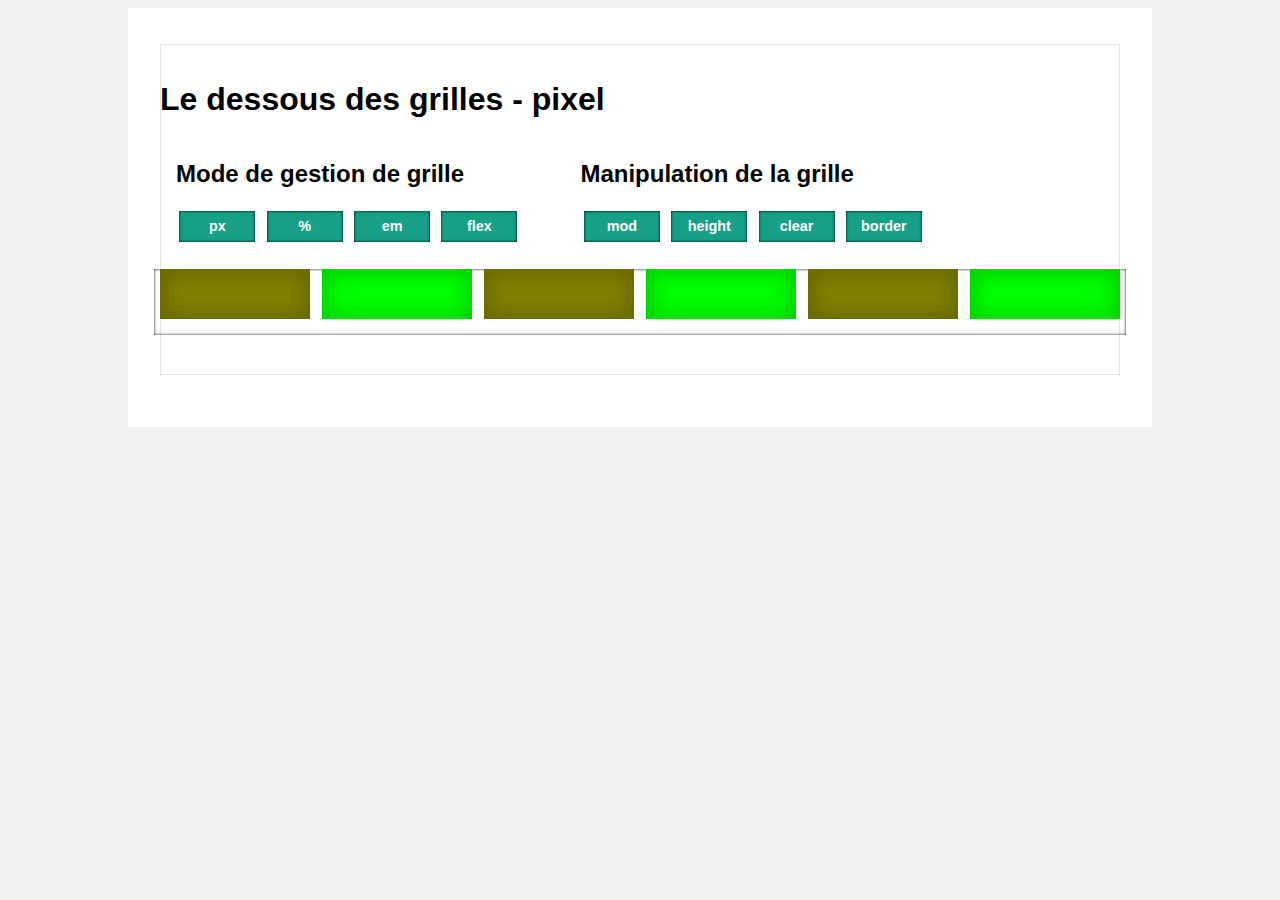
==== grid_double.html @ 0c0f04ea "update prez" ====
<!DOCTYPE html>
<html lang="fr">
  <head>
    <meta charset="utf-8">
    <title>Grilles CSS - border-box</title>
    <meta name="viewport" content="width=device-width, initial-scale=1.0">
		<link rel="stylesheet" href="assets/css/grid-main.css" media="screen">
		<script src="assets/js/jquery.min.js"></script>
		<script src="assets/js/custom.js"></script>

		<style type="text/css" media="screen">
	
			/* Rows */
			/*-----------------------------------*/
			
			.grid-row-pixel {
				margin-left: -6px; /* gutter */
				margin-right: -6px; /* gutter */
			}
			
			.grid-row-pourcent {
				margin-left: -0.625%; /* gutter */
				margin-right: -0.625%; /* gutter */
			}
			
			.grid-row-em {
				margin-left: -.375em; /* gutter */
				margin-right: -.375em; /* gutter */
			}
			
			.grid-row-flex {
				display: -webkit-box;
				display: -webkit-flex;
				display: -moz-box;
				display: -ms-flexbox;
				display: flex;
				-webkit-flex-wrap: wrap;
				-ms-flex-wrap: wrap;
				flex-wrap: wrap;
				margin-left: -.375em; /* gutter */
				margin-right: -.375em; /* gutter */
			}
			
			/* Modules */
			/*-----------------------------------*/
			
			/* Grid style */
			.content-special {
				height: 70px;
			}
			
			.grid-block {
				position: relative;
				box-sizing: border-box;
			  -moz-box-sizing: border-box;
			}
			
			.grid--border .grid-block {
				border-left: 1px solid #000;
			}
			
			/* Grid border with pseudo element */
			/*
			.grid-block:before {
				position: absolute;
				content: "";
				top: 0;
				left: -7px;
				width: 1px;
				height: 100%;
				background: #ccc;
			}
			
			.grid-block:nth-child(6n+1):before {
				display: none;
			}
			*/
			
			/* Grid dimension */
			.grid-row-pixel .grid-block {
				width: 162px; /* for 960px grid */
				padding-left: 6px; /* gutter */
				padding-right: 6px; /* gutter */
			}
			
			.grid-row-pourcent .grid-block {
				width: 16.666666667%;
				padding-left: 0.625%; /* gutter */
				padding-right: 0.625%; /* gutter */
			}
			
			.grid-row-em .grid-block {
				width: 10.125em;
				padding-left: .375em; /* gutter */
				padding-right: .375em; /* gutter */
			}
			
			.grid-row-flex .grid-block {
				padding-left: .375em; /* gutter */
				padding-right: .375em; /* gutter */
				-webkit-box-flex: 1;
				-webkit-flex: 1;
				-moz-box-flex: 1;
				-ms-flex: 1;
				flex: 1;
				/*-webkit-flex: 0 0 13.3333%;*/
			}
			
			/* Media query small devices */
			/*-----------------------------------*/
			
			@media only screen and (max-width: 60em) {
				.container_int {
					width: 30em;
				}
				.grid-row-pixel .grid-block {
					width: 70px; 
					margin-left: 12px; /* gutter */
				}

				.grid-row-pourcent .grid-block {
					width: 15.416666667%;
					margin-left: 1.25%; /* gutter */
				}

				.grid-row-em .grid-block {
					width: 4.36em;
					margin-left: .75em; /* gutter */
				}
			}

			@media only screen and (max-width: 30em) {
				.container_int {
					width: 100%;
				}
				.grid-block {
					width: 100% !important;
				}
			}
			
		</style>

  </head>

  <body>
	
		<div class="container">
			<div class="container_int">
				
				<h1>Le dessous des grilles - <span>pixel</span></h1>
			
				<div class="grid-button-mod">
					<h2>Mode de gestion de grille</h2>
					<button class="grid-row-pixel" href="#">px</button>
					<button class="grid-row-pourcent" href="#">%</button>
					<button class="grid-row-em" href="#">em</button>
					<button class="grid-row-flex" href="#">flex</button>
				</div>
				
				<div class="grid-button-dom">
					<h2>Manipulation de la grille</h2>
					<button class="grid-dom-add" href="#">mod</button>
					<button class="grid-dom-height" href="#">height</button>
					<button class="grid-dom-clear" href="#">clear</button>
					<button class="grid-dom-border" href="#">border</button>
				</div>
		
				<div id="grid-row" class="grid-row-pixel">
					<div class="grid-block"><div class="content"></div></div>
					<div class="grid-block"><div class="content"></div></div>
					<div class="grid-block"><div class="content"></div></div>
					<div class="grid-block"><div class="content"></div></div>
					<div class="grid-block"><div class="content"></div></div>
					<div class="grid-block"><div class="content"></div></div>
				</div>
			</div>
		</div>

  </body>
</html>
---- assets/css/grid-main.css ----
body {
	font-family: Ubuntu, Verdana, Arial, Helvetica, sans-serif;
	font-size: 1em;
	background: #f1f1f1;
}

.clearleft {
	clear: left;
}

/* Container */
/*-----------------------------------*/

.container {
	margin: 0 auto;
	padding: 1em 1em 2em;
	max-width: 62em;
	height: 100%;
	background: #fff;
}

.container_int {
	max-width: 60em;
	margin: 20px auto;
	padding: 1em 0;
	background: #fff;
	box-shadow: inset 0 0 1px rgba(0,0,0,1);
}


/* Grid */
/*-----------------------------------*/

[class^=grid] {
	position: relative;
	margin-bottom: 1.5em;
}

[class^=grid-row],
[class^=grid-dom] {
	overflow: hidden;
	box-shadow: inset 0 0 3px rgba(0,0,0,1);
}

.grid-block {
	float: left;
	margin-bottom: 1em;
}

.content {
	min-height: 50px;
	background: olive;
	box-shadow: inset 0 0 20px 5px rgba(0,0,0,0.2);
}

.grid-block:nth-child(2n) .content {
	background: lime;
}

/* Button group */
/*-----------------------------------*/

[class^=grid-button] {
	display: inline-block;
	margin-left: 1em;
	width: 40%;
	vertical-align: top;
}

[class^=grid-button] button {
	display: inline-block;
	margin: .1em;
	padding: .5em 1em;
	width: 80px;
	font-size: .9em;
	font-weight: bold;
	color: #fff;
	background: #16a085;
	border: 2px solid;
	cursor: pointer;
}
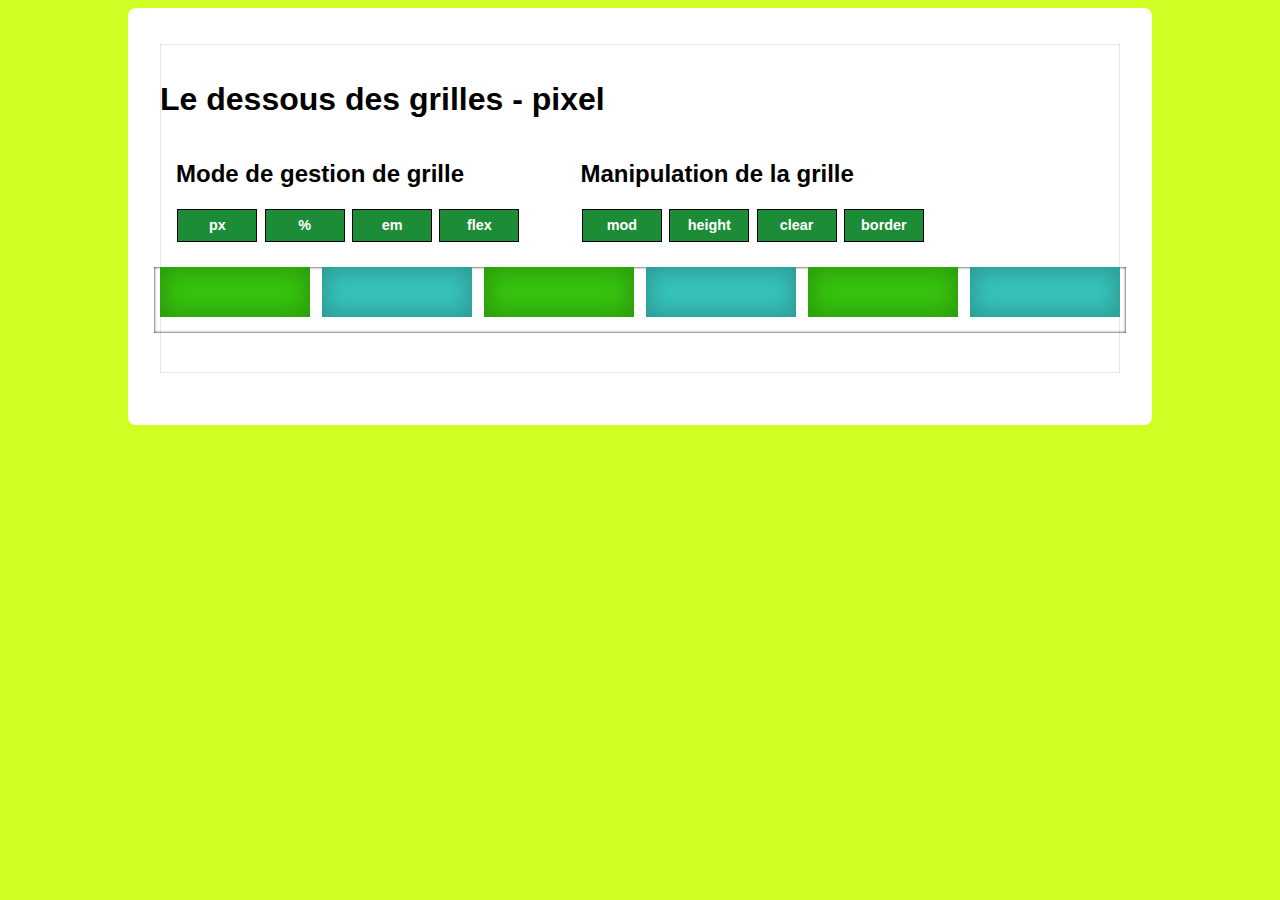
==== commit e8701eb0: "update" ====
--- a/grid_double.html
+++ b/grid_double.html
@@ -151,7 +151,7 @@
 			
 				<div class="grid-button-mod">
 					<h2>Mode de gestion de grille</h2>
-					<button class="grid-row-pixel" href="#">px</button>
+					<button class="grid-row-pixel" href="#" title="">px</button>
 					<button class="grid-row-pourcent" href="#">%</button>
 					<button class="grid-row-em" href="#">em</button>
 					<button class="grid-row-flex" href="#">flex</button>
@@ -164,7 +164,7 @@
 					<button class="grid-dom-clear" href="#">clear</button>
 					<button class="grid-dom-border" href="#">border</button>
 				</div>
-		
+				
 				<div id="grid-row" class="grid-row-pixel">
 					<div class="grid-block"><div class="content"></div></div>
 					<div class="grid-block"><div class="content"></div></div>
--- a/assets/css/grid-main.css
+++ b/assets/css/grid-main.css
@@ -1,7 +1,7 @@
 body {
 	font-family: Ubuntu, Verdana, Arial, Helvetica, sans-serif;
 	font-size: 1em;
-	background: #f1f1f1;
+	background: #D0FF26;
 }
 
 .clearleft {
@@ -17,6 +17,7 @@
 	max-width: 62em;
 	height: 100%;
 	background: #fff;
+	border-radius: 8px;
 }
 
 .container_int {
@@ -36,8 +37,7 @@
 	margin-bottom: 1.5em;
 }
 
-[class^=grid-row],
-[class^=grid-dom] {
+#grid-row {
 	overflow: hidden;
 	box-shadow: inset 0 0 3px rgba(0,0,0,1);
 }
@@ -49,12 +49,12 @@
 
 .content {
 	min-height: 50px;
-	background: olive;
+	background: #36C20E;
 	box-shadow: inset 0 0 20px 5px rgba(0,0,0,0.2);
 }
 
 .grid-block:nth-child(2n) .content {
-	background: lime;
+	background: #36C2BA;
 }
 
 /* Button group */
@@ -75,7 +75,12 @@
 	font-size: .9em;
 	font-weight: bold;
 	color: #fff;
-	background: #16a085;
-	border: 2px solid;
+	background: #1C8C37;
+	border: 1px solid black;
 	cursor: pointer;
+}
+
+[class^=grid-button] button:hover {
+	background: #136626;
+	
 }